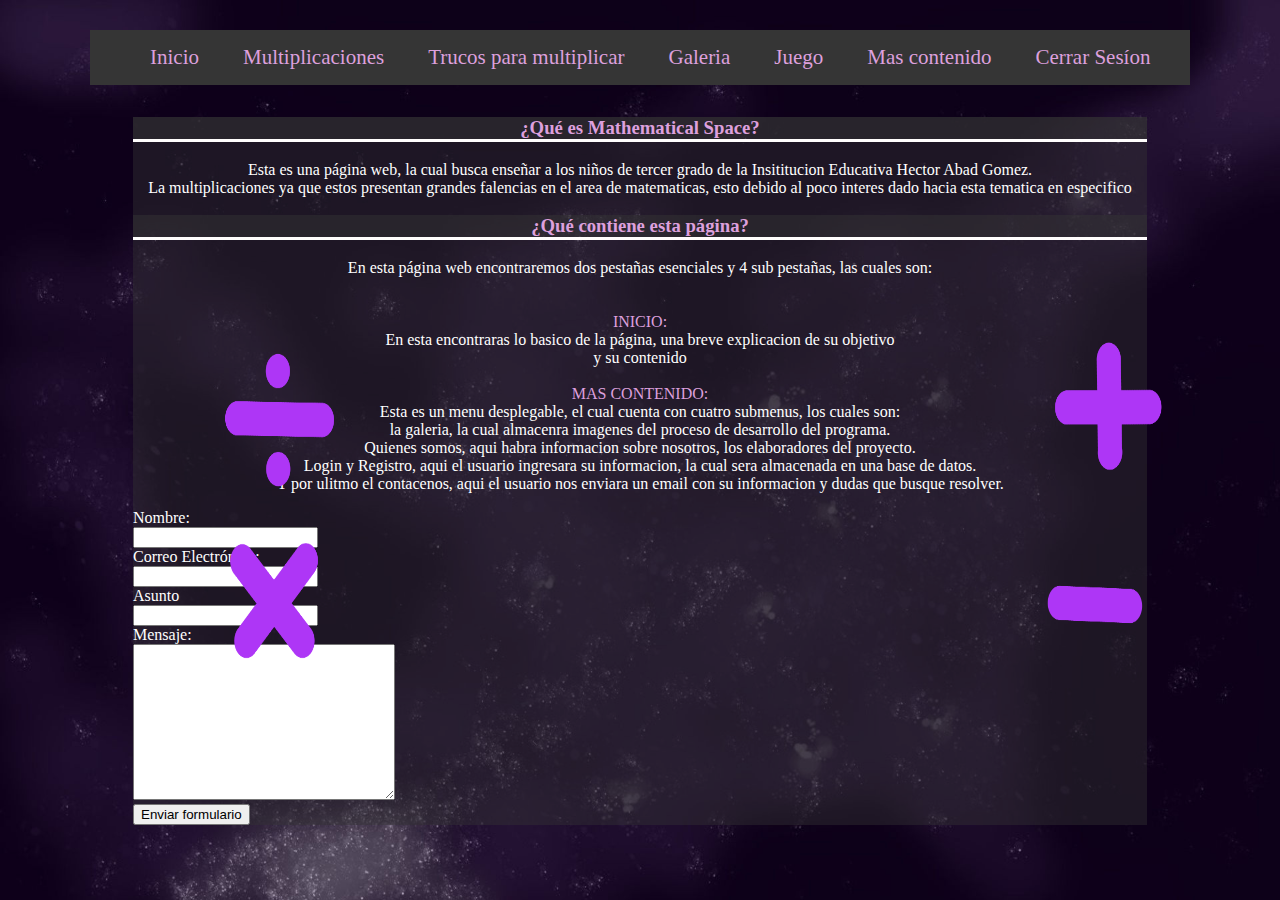
==== pagina/index.html @ da3af013 "Add files via upload" ====
<!DOCTYPE html>
<html lang="es">
<head>
    <meta charset="UTF-8">
    <meta http-equiv="X-UA-Compatible" content="IE=edge">
    <meta name="viewport" content="width=device-width, initial-scale=1.0">
    <link rel="stylesheet" href="color.css">
    <title>Mathematical Space</title>
</head>
<body >
    <nav class="navegacion">
        <ul class="menu">

            <li><a href="index.html">Inicio</a></li>
            <li><a href="multiplicaciones.html">Multiplicaciones</a></li>
            <li><a href="Trucos.html">Trucos para multiplicar</a></li>
            <li><a href="galeria.html">Galeria</a></li>
            <li><a href="juego.html">Juego</a></li>
            <li><a href="#">Mas contenido</a>
                <ul class="submenu">
                    
                    <li><a>Quienes somos </a></li>

                    <li><a href="contacto.html">Contacto </a></li>
                </ul>
            </li>
            <li><a href="login.php">Cerrar Sesíon</a></li>
        </ul>
    </nav>

<section class="cuadro">
    <h3>¿Qué es Mathematical Space?</h3>
    <p>
        Esta es una página web, la cual busca enseñar a los niños de tercer grado de la Insititucion Educativa Hector Abad Gomez.<br>
      La multiplicaciones ya que estos presentan grandes falencias en el area de matematicas, esto debido al poco interes dado hacia esta tematica en especifico 
    </p>
    <h3>¿Qué contiene esta página?</h3>
    <p>
        En esta página web encontraremos dos pestañas esenciales y 4 sub pestañas, las cuales son: <br>
        <br>

        <br><FONT color="plum">INICIO:</FONT></br> En esta encontraras lo basico de la página, una breve explicacion de su objetivo<br>
        y su contenido<br>

        <br><FONT color="plum">MAS CONTENIDO:</FONT></br> Esta es un menu desplegable, el cual cuenta con cuatro submenus, los cuales son:<br>
        la galeria, la cual almacenra imagenes del proceso de desarrollo del programa.<br>
        Quienes somos, aqui habra informacion sobre nosotros, los elaboradores del proyecto.<br>
        Login y Registro, aqui el usuario ingresara su informacion, la cual sera almacenada en una base de datos.<br>
        Y por ulitmo el contacenos, aqui el usuario nos enviara un email con su informacion y dudas que busque resolver.<br>
    
     <div id="formulario">
            <form action="">
                <label>Nombre:</label><br />
                <input type="text" class="campo" id="tfNombre"><br />

                <label>Correo Electr&oacute;nico:</label><br />
                <input type="email" class="campo" id="tfCorreo"><br />

                <label>Asunto</label><br />
                <input type="text" class="campo" id="tfAsunto"><br />

                <label>Mensaje:</label><br />
                <textarea id="tfMensaje" cols="30" rows="10"></textarea><br />
                <input type="submit" value="Enviar formulario" class="boton">
        
            </form>
        </div>         
    </div><!--Contacto-->
    
    
    
    
        
    </p>
    <div class="suma"> <img src="suma.png" width="300" height="300" ></div>
    <div class="divicion"> <img src="divicion.png" width="300" height="300" ></div>
    <div class="multi"> <img src="multi.png" width="300" height="300" ></div>
    <div class="resta"> <img src="resta.png" width="300" height="300" ></div>
   


</section>

</body>

</html>
---- pagina/color.css ----
body {
    background-image: url("fondo.jpeg");
    background-size: cover;
}

.navegacion {
    width: 1100px;
    margin: 30px auto;
    background: #353535;
}

.navegacion ul {
    list-style: none;
}

.menu>li {
    position: relative;
    display: inline-block;
}

.menu>li>a {
    display: block;
    padding: 15px 20px;
    color: plum;
    font-family: 'Open sans';
    text-decoration: none;
    font-size: 21px;
}

.menu li a:hover {
    color: #22cdd9de;
    transition: all .3s;
}

.submenu {
    position: absolute;
    background: #333333;
    border: solid 1px plum;
    width: 120%;
    visibility: hidden;
    opacity: 0;
    transition: opacity 1.5s;
    font-size: 21px;
}

.submenu li a {
    display: block;
    padding: 15px;
    color: plum;
    font-family: 'Open sans';
    text-decoration: none;
}

.menu li:hover .submenu {
    visibility: visible;
    opacity: 1;
}

.juego {

    position: absolute; 
    top: 22%; left: 29%;



}

.suma {
    position: absolute; 
    top: 30%; left: 75%;
}

.divicion {
    position: absolute; 
    top: 30%; left: 10%;
}
.multi {
    position: absolute; 
    top: 50%; left: 10%;
}
.resta {
    position: absolute; 
    top: 50%; left: 75%;
}

.boton {
    transition-duration: 0.4s;
  }
  
.boton:hover {
    background-color: plum;   
    color: purple;
    
  }

p {
    text-align: center;
    
}

section {
    border: 1px #353535;
    background-color: #3535356c;
    font-family: cursive;
    color:rgb(255, 255, 255);
    margin-left : 125px ;
    margin-top: 32px;
    margin-right: 125px;
    
    
}

h3 {
    background-color: #35353578;
    color: plum;    
    text-align: center;
    width: 100%;
    border-bottom: 3px inset #fffdfd;
    font-family: cursive;
}
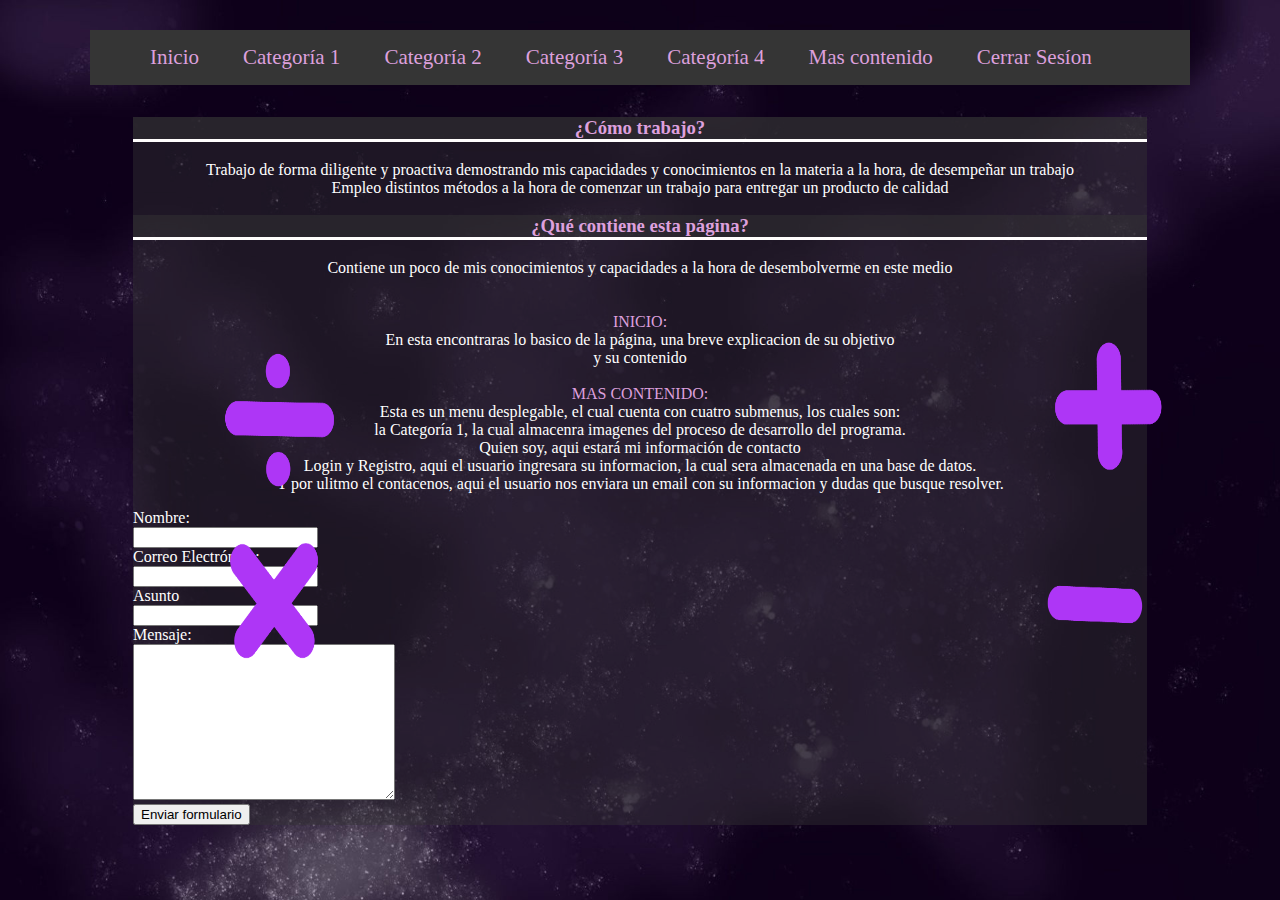
==== commit 27662783: "Actualizar index.html" ====
--- a/pagina/index.html
+++ b/pagina/index.html
@@ -6,21 +6,21 @@
     <meta http-equiv="X-UA-Compatible" content="IE=edge">
     <meta name="viewport" content="width=device-width, initial-scale=1.0">
     <link rel="stylesheet" href="color.css">
-    <title>Mathematical Space</title>
+    <title>prueba page</title>
 </head>
 <body >
     <nav class="navegacion">
         <ul class="menu">
 
             <li><a href="index.html">Inicio</a></li>
-            <li><a href="multiplicaciones.html">Multiplicaciones</a></li>
-            <li><a href="Trucos.html">Trucos para multiplicar</a></li>
-            <li><a href="galeria.html">Galeria</a></li>
-            <li><a href="juego.html">Juego</a></li>
+            <li><a href="multiplicaciones.html">Categoría 1</a></li>
+            <li><a href="Trucos.html">Categoría 2</a></li>
+            <li><a href="galeria.html">Categoría 3</a></li>
+            <li><a href="juego.html">Categoría 4</a></li>
             <li><a href="#">Mas contenido</a>
                 <ul class="submenu">
                     
-                    <li><a>Quienes somos </a></li>
+                    <li><a>Quien soy </a></li>
 
                     <li><a href="contacto.html">Contacto </a></li>
                 </ul>
@@ -30,22 +30,22 @@
     </nav>
 
 <section class="cuadro">
-    <h3>¿Qué es Mathematical Space?</h3>
+    <h3>¿Cómo trabajo?</h3>
     <p>
-        Esta es una página web, la cual busca enseñar a los niños de tercer grado de la Insititucion Educativa Hector Abad Gomez.<br>
-      La multiplicaciones ya que estos presentan grandes falencias en el area de matematicas, esto debido al poco interes dado hacia esta tematica en especifico 
+         Trabajo de forma diligente y proactiva demostrando mis capacidades y conocimientos en la materia a la hora, de desempeñar un trabajo <br>
+      Empleo distintos métodos a la hora de comenzar un trabajo para entregar un producto de calidad 
     </p>
     <h3>¿Qué contiene esta página?</h3>
     <p>
-        En esta página web encontraremos dos pestañas esenciales y 4 sub pestañas, las cuales son: <br>
+        Contiene un poco de mis conocimientos y capacidades a la hora de desembolverme en este medio<br>
         <br>
 
         <br><FONT color="plum">INICIO:</FONT></br> En esta encontraras lo basico de la página, una breve explicacion de su objetivo<br>
         y su contenido<br>
 
         <br><FONT color="plum">MAS CONTENIDO:</FONT></br> Esta es un menu desplegable, el cual cuenta con cuatro submenus, los cuales son:<br>
-        la galeria, la cual almacenra imagenes del proceso de desarrollo del programa.<br>
-        Quienes somos, aqui habra informacion sobre nosotros, los elaboradores del proyecto.<br>
+        la Categoría 1, la cual almacenra imagenes del proceso de desarrollo del programa.<br>
+        Quien soy, aqui estará mi información de contacto<br>
         Login y Registro, aqui el usuario ingresara su informacion, la cual sera almacenada en una base de datos.<br>
         Y por ulitmo el contacenos, aqui el usuario nos enviara un email con su informacion y dudas que busque resolver.<br>
     
